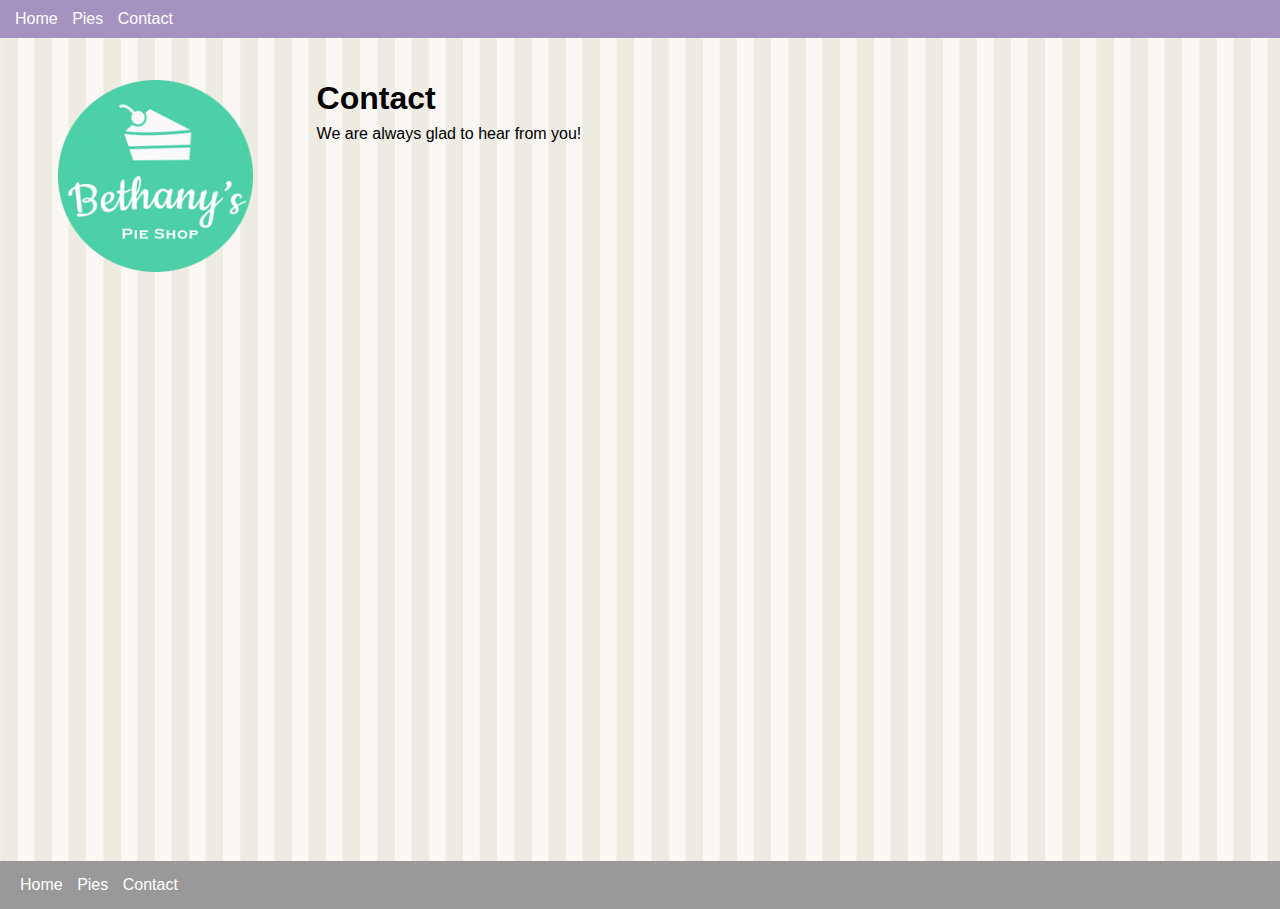
==== contact.html @ 7b4de87c "add a mark up to contact page" ====
<!DOCTYPE html>
<html lang="en">
  <head>
    <meta charset="UTF-8" />
    <meta http-equiv="X-UA-Compatible" content="IE=edge" />
    <meta name="viewport" content="width=device-width, initial-scale=1.0" />
    <link rel="stylesheet" href="site.css" type="text/css" />
    <title>Contact | Bethany's pie shop</title>
  </head>
  <body>
    <header>
      <nav>
        <ul>
          <li><a href="/">Home</a></li>
          <li><a href="pies.html">Pies</a></li>
          <li><a href="contact.html">Contact</a></li>
        </ul>
      </nav>
    </header>
    <main>
      <aside><img src="images/logo.png" alt="" /></aside>
      <article>
        <h1>Contact</h1>
        <p>We are always glad to hear from you!</p>
      </article>
    </main>
    <footer>
      <nav>
        <ul>
          <li><a href="/">Home</a></li>
          <li><a href="pies.html">Pies</a></li>
          <li><a href="contact.html">Contact</a></li>
        </ul>
      </nav>
    </footer>
  </body>
</html>
---- site.css ----
* {
  margin: 0;
}

html,
body {
  height: 100%;
}

body {
  font-family: Arial, Helvetica, sans-serif;
  background-color: #999;
}

p {
  margin: 0.5em 0 0.5em 0;
}

header {
  display: block;
  position: fixed;
  top: 0;
  left: 0;
  width: 100%;
  background-color: #a493c0;
  padding: 10px;
}

nav a:visited,
nav a:link {
  color: #fff;
  text-decoration: none;
}

nav > ul {
  display: inline;
  padding: 0;
}

nav > ul > li {
  display: inline-block;
  list-style: none;
  margin: 0 5px 0 5px;
}

main {
  display: block;
  background-image: url("images/background.png");
  padding-top: 3em;
  padding-bottom: 3em;
  min-height: 85%;
}

footer {
  padding: 15px;
}

aside,
article {
  padding: 2em;
}

aside {
  text-align: center;
}

article {
  width: 75%;
}

@media only screen and (min-width: 768px) {
  main {
    display: flex;
  }

  aside {
    margin-left: 2%;
  }
}
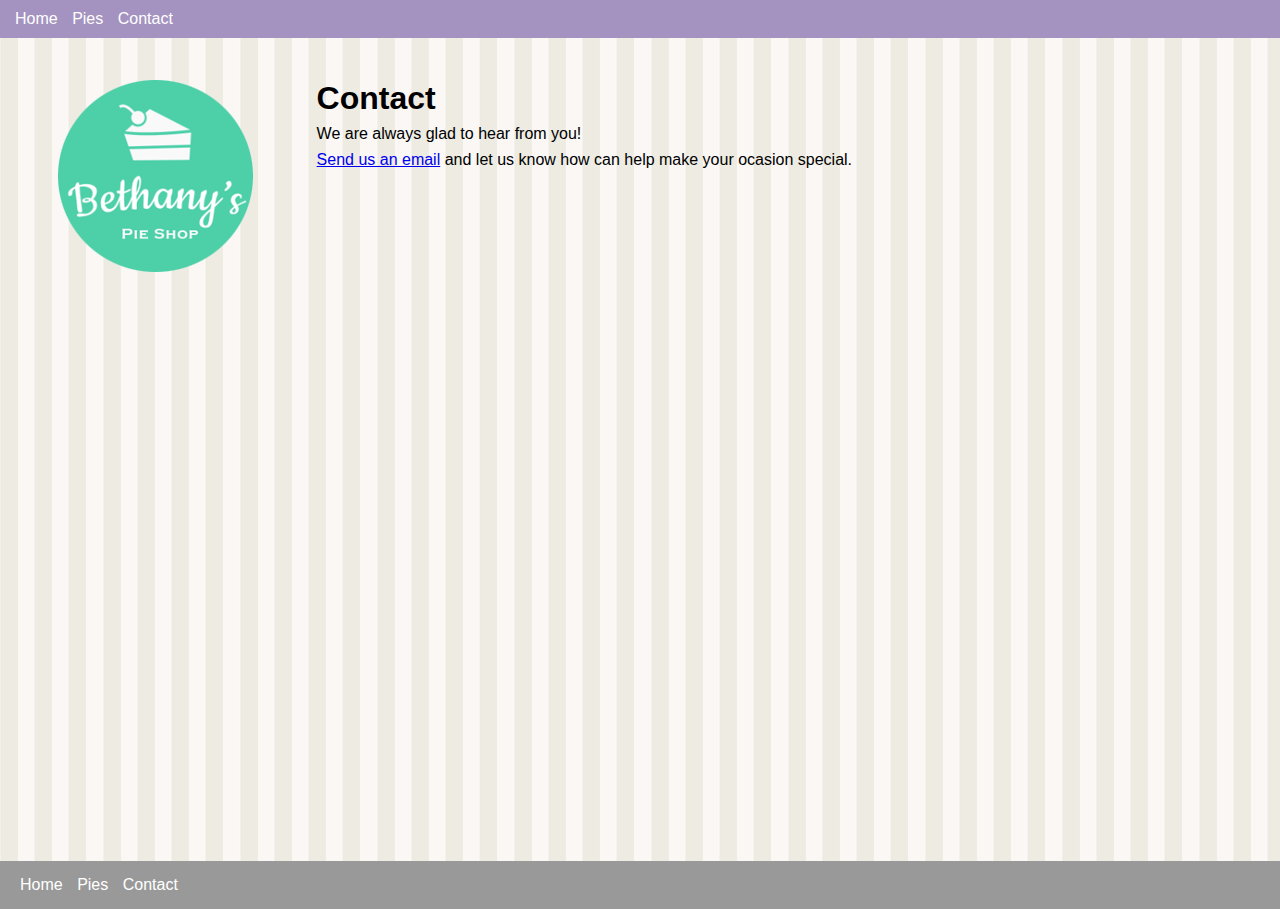
==== commit d5d5df0f: "add contact us mailto" ====
--- a/contact.html
+++ b/contact.html
@@ -22,6 +22,8 @@
       <article>
         <h1>Contact</h1>
         <p>We are always glad to hear from you!</p>
+        <p><a href="mailto:example@bethanypieshop.com?subject=Interested%20in%20pies">Send us an email</a>
+        and let us know how can help make your ocasion special.</p>
       </article>
     </main>
     <footer>
